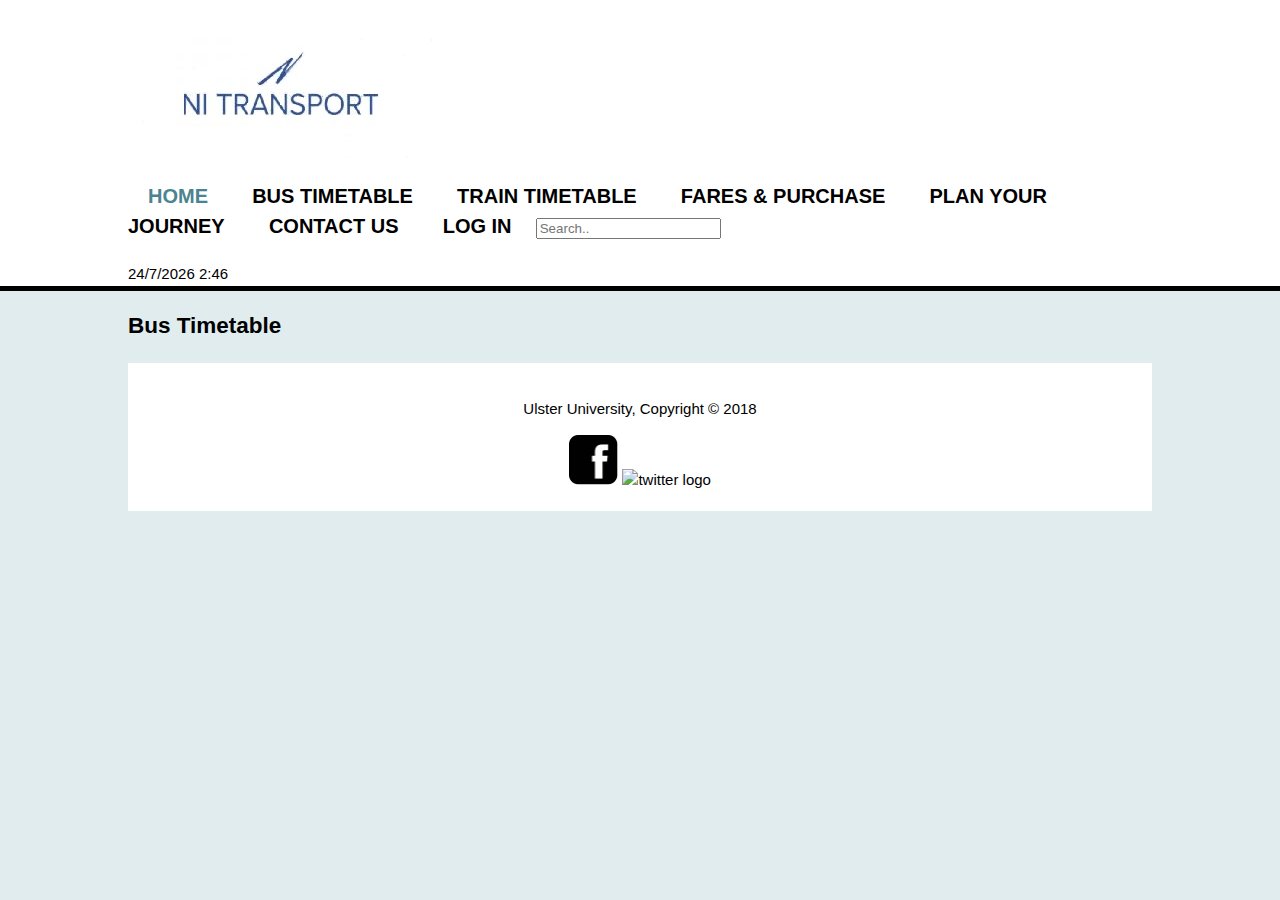
==== bus.html @ bf231daf "Add files via upload" ====
<!DOCTYPE html>
<html>
<head>
	<title>Group Assignment</title>
	<meta name="viewport" content="width=device-width, initial-scale=1.0">
	<link rel="stylesheet" href="main.css">
</head>
<body>
    <header>
      <div class="container">
		  <div id=branding">
		  <img id="logo" src="logo1.jpg"
		  </div>
           
<br>
            <nav>
                <ul>
                    <li class="current"><a href="index.html">Home</a></li>
		            <li><a href="bus.html">Bus Timetable</a></li>
		            <li><a href="train.html">Train Timetable</a></li>
					<li><a href="fares.html">Fares & Purchase</a></li>
		            <li><a href="plan.html">Plan Your Journey</a></li>
		            <li><a href="contact.html">Contact Us</a></li>
					<li><a href="staff.html">Log In</a></li>
					<input type="text" placeholder="Search..">
                </ul>
				<br>
            </nav>
			
			<script>
  var currentDate = new Date(),
      day = currentDate.getDate(),
      month = currentDate.getMonth() + 1,
      year = currentDate.getFullYear();
  document.write(day + "/" + month + "/" + year)
</script>
<script>
 var currentTime = new Date(),
      hours = currentTime.getHours(),
      minutes = currentTime.getMinutes();
 if (minutes < 10) {
  minutes = "0" + minutes;
  }
 document.write(hours + ":" + minutes)
</script>
      </div>
    </header>
	
	<section id="timetable">
	  <div class="container">
	    <h2>Bus Timetable</h2>
		<table>
	
	<footer>
	    <p>Ulster University, Copyright &copy; 2018</p>
		
		<img src="facebook.png" alt="facebook logo" href="facebook.com">
        <img src="twitter.png" alt="twitter logo" href="twitter.com">
    </footer>
	
</body>
</html>
---- main.css ----
body
{
	font-family: Arial, Helvetica, sans-serif;
	font-size: 15px;
	line-height: 1.5;
	padding: 0;
	margin: 0;
	background-color: #E1ECEF;
}

.container
{
	width: 80%;
	margin: auto;
	overflow: hidden;
}

header
{
	background-color: #FFFFFF;
	color: #000000;
	padding-top: 30px;
	min-height: 70px;
	border-bottom: #000000 5px solid;
}

header a
{
	color: #000000;
	text-decoration: none;
	text-transform: uppercase;
	font-size: 20px;
	font-weight: bold;
}

header ul 
{
	margin: 0;
	padding: 0;
}

header li 
{
	float: center;
	display: inline;
	padding: 0 20px 0 20px;
}

header #branding
{
	float: left;
}

header #branding h1
{
	margin: 0;
}

header nav
{
	float: right;
	margin-top: 10px;
}

header .current a
{
	color: #4B8491;
	font-weight: bold;
}

header a:hover
{
    color: #cccccc;
	font-weight: bold;
}


#showcase
{
	min-height: 500px;
	background:url(rail.jpg) no-repeat;
    background-size: cover;
	text-align: center;
	color: #ffffff;
	background-attachment: fixed;
}

#showcase h1
{
	margin-top: 100px;
	font-size: 55px;
	margin-bottom: 10px;
}

#showcase p
{
	font-size: 20px;
}

#button
{
	padding: 15px;
	color: #ffffff;
	background-color: #7D8586;
}

#button h1
{
	float: left:
}

#button form
{
	float: left;
	margin-top: 15px;
}

.button1
{
	height: 30px;
	background-color: #000000;
	border: 0;
	padding-left: 20px;
	padding-right: 20px;
	color: #ffffff;
}

#button input[type="text"]
{
	padding: 4px;
	height: 25px;
	width: 250px;
}


#button input[type="email"]
{
	padding: 4px;
	height: 25px;
	width: 250px;
}

#topics
{
	margin-top: 20px;
}

#topics .topic1
{
	float: left;
	width: 30%;
	padding: 10px;
	text-align: center;
}

#topics .topic1 img
{
	width: 280px;
}

script{
	margin-left: auto:
	

}

footer
{
	padding: 20px;
	margin-top: 20px;
	color: #000000;
	background-color: #FFFFFF;
	text-align: center;
}

footer img
{
    width: 5%;
}
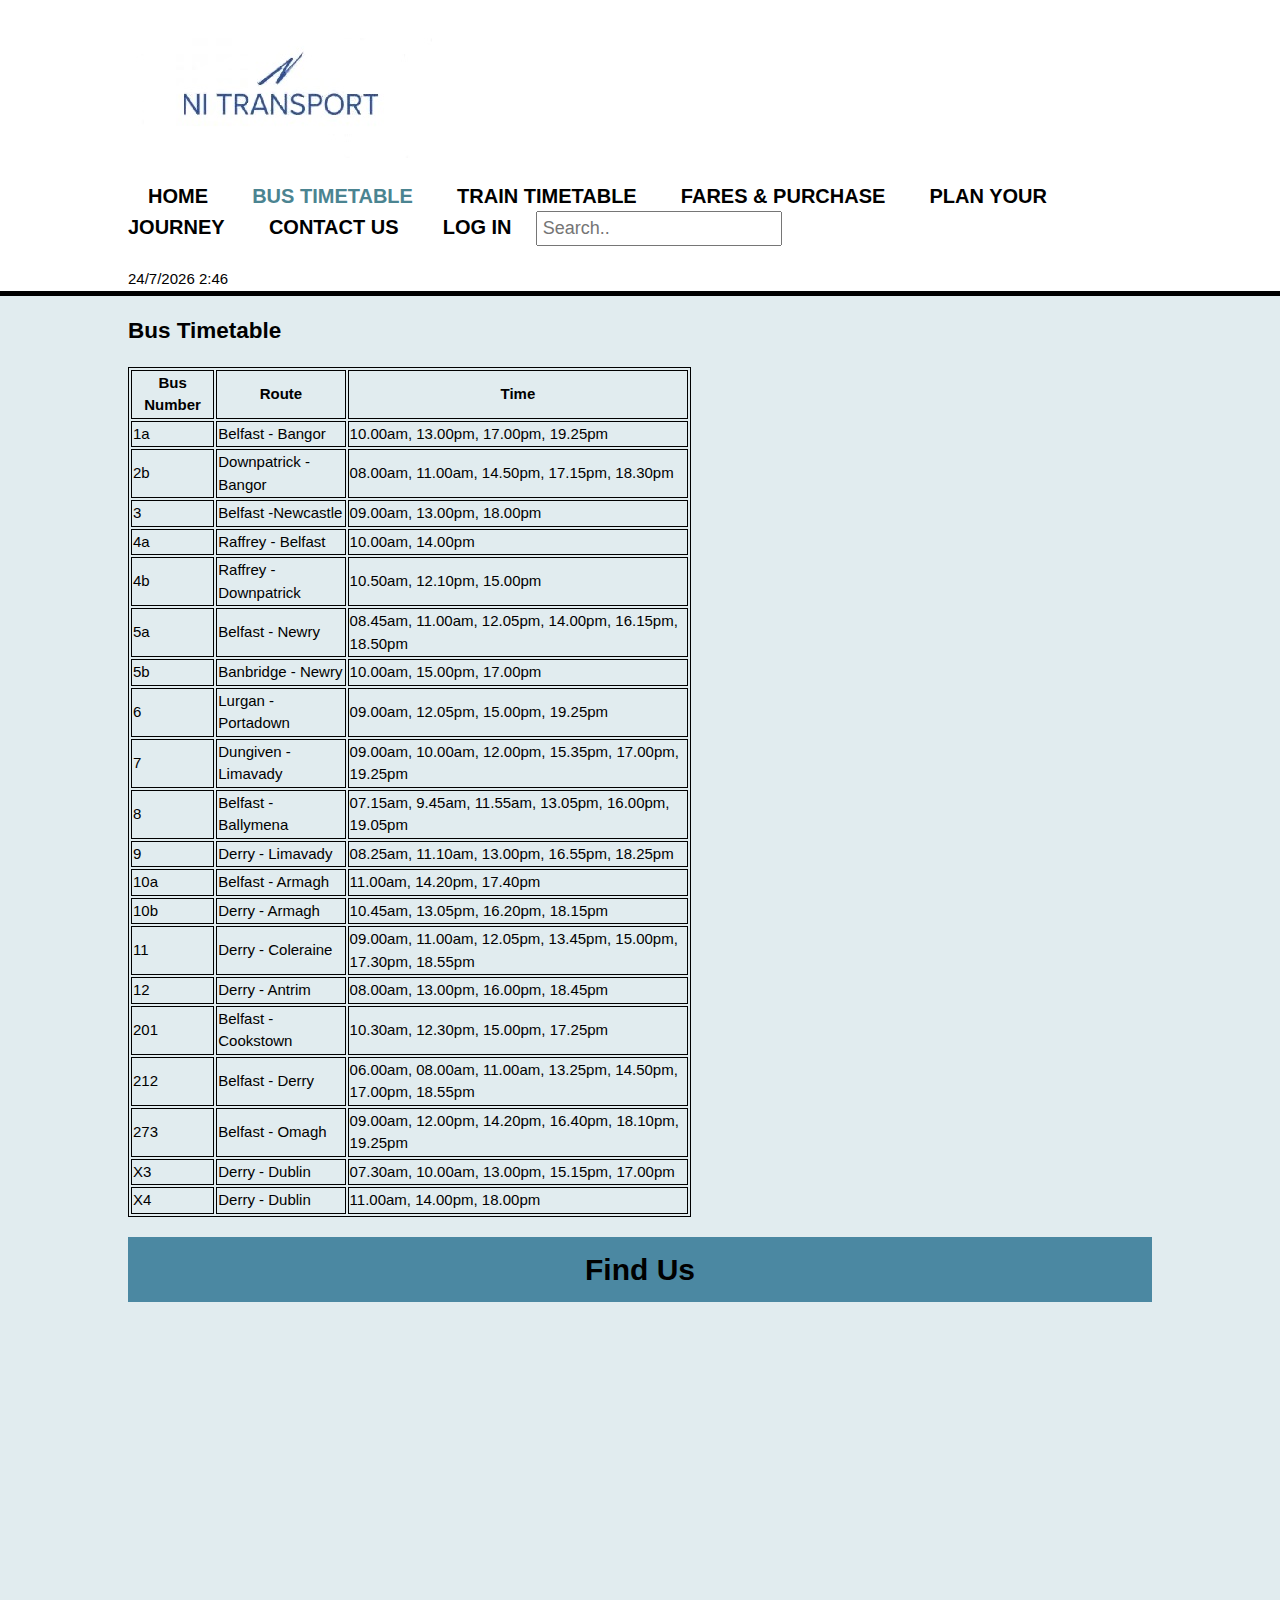
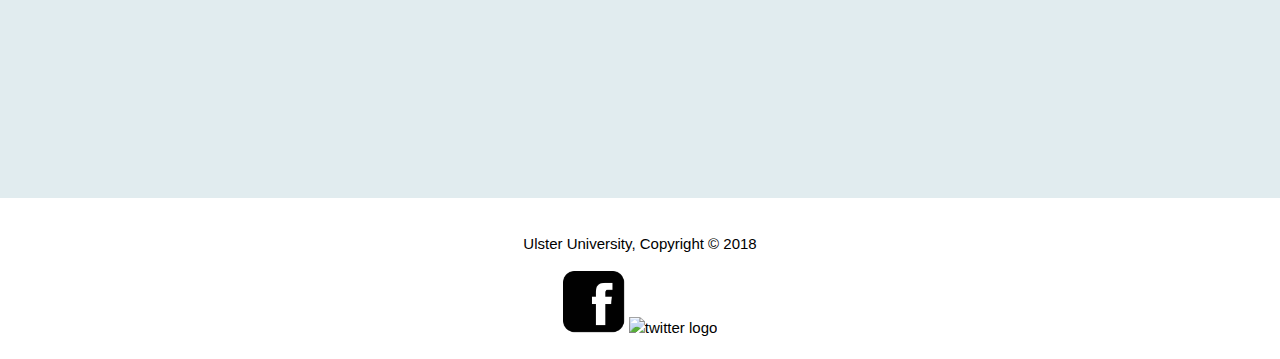
==== commit 81580a36: "Changes to bus, train, plan, contact pages" ====
--- a/bus.html
+++ b/bus.html
@@ -15,8 +15,8 @@
 <br>
             <nav>
                 <ul>
-                    <li class="current"><a href="index.html">Home</a></li>
-		            <li><a href="bus.html">Bus Timetable</a></li>
+                    <li><a href="index.html">Home</a></li>
+		            <li class="current"><a href="bus.html">Bus Timetable</a></li>
 		            <li><a href="train.html">Train Timetable</a></li>
 					<li><a href="fares.html">Fares & Purchase</a></li>
 		            <li><a href="plan.html">Plan Your Journey</a></li>
@@ -46,17 +46,137 @@
       </div>
     </header>
 	
+	
 	<section id="timetable">
 	  <div class="container">
 	    <h2>Bus Timetable</h2>
-		<table>
+		<table style="width:55%">
+		    <tr>
+			   <th>Bus Number</th>
+			   <th>Route</th>
+			   <th>Time</th>
+			</tr>
+			<tr>
+			   <td>1a</td>
+			   <td>Belfast - Bangor</td>
+			   <td>10.00am, 13.00pm, 17.00pm, 19.25pm</td>
+			</tr>
+			<tr>
+			   <td>2b</td>
+			   <td>Downpatrick - Bangor</td>
+			   <td>08.00am, 11.00am, 14.50pm, 17.15pm, 18.30pm</td>
+			</tr>
+		    <tr>
+			   <td>3</td>
+			   <td>Belfast -Newcastle</td>
+			   <td>09.00am, 13.00pm, 18.00pm</td>
+			</tr>
+			<tr>
+			   <td>4a</td>
+			   <td>Raffrey - Belfast</td>
+			   <td>10.00am, 14.00pm</td>
+			</tr>
+			<tr>
+			   <td>4b</td>
+			   <td>Raffrey - Downpatrick</td>
+			   <td>10.50am, 12.10pm, 15.00pm</td>
+			</tr>
+			<tr>
+			   <td>5a</td>
+			   <td>Belfast - Newry</td>
+			   <td>08.45am, 11.00am, 12.05pm, 14.00pm, 16.15pm, 18.50pm</td>
+			</tr>
+			<tr>
+			   <td>5b</td>
+			   <td>Banbridge - Newry</td>
+			   <td>10.00am, 15.00pm, 17.00pm</td>
+			</tr>
+			<tr>
+			   <td>6</td>
+			   <td>Lurgan - Portadown</td>
+			   <td>09.00am, 12.05pm, 15.00pm, 19.25pm</td>
+			</tr>
+			<tr>
+			   <td>7</td>
+			   <td>Dungiven - Limavady</td>
+			   <td>09.00am, 10.00am, 12.00pm, 15.35pm, 17.00pm, 19.25pm</td>
+			</tr>
+			<tr>
+			   <td>8</td>
+			   <td>Belfast - Ballymena</td>
+			   <td>07.15am, 9.45am, 11.55am, 13.05pm, 16.00pm, 19.05pm</td>
+			</tr>
+			<tr>
+			   <td>9</td>
+			   <td>Derry - Limavady</td>
+			   <td>08.25am, 11.10am, 13.00pm, 16.55pm, 18.25pm</td>
+			</tr>
+			<tr>
+			   <td>10a</td>
+			   <td>Belfast - Armagh</td>
+			   <td>11.00am, 14.20pm, 17.40pm</td>
+			</tr>
+			<tr>
+			   <td>10b</td>
+			   <td>Derry - Armagh</td>
+			   <td>10.45am, 13.05pm, 16.20pm, 18.15pm</td>
+			</tr>
+			<tr>
+			   <td>11</td>
+			   <td>Derry - Coleraine</td>
+			   <td>09.00am, 11.00am, 12.05pm, 13.45pm, 15.00pm, 17.30pm, 18.55pm</td>
+			</tr>
+			<tr>
+			   <td>12</td>
+			   <td>Derry - Antrim</td>
+			   <td>08.00am, 13.00pm, 16.00pm, 18.45pm</td>
+			</tr>
+			<tr>
+			   <td>201</td>
+			   <td>Belfast - Cookstown</td>
+			   <td>10.30am, 12.30pm, 15.00pm, 17.25pm</td>
+			</tr>
+			<tr>
+			   <td>212</td>
+			   <td>Belfast - Derry</td>
+			   <td>06.00am, 08.00am, 11.00am, 13.25pm, 14.50pm, 17.00pm, 18.55pm</td>
+			</tr>
+			<tr>
+			   <td>273</td>
+			   <td>Belfast - Omagh</td>
+			   <td>09.00am, 12.00pm, 14.20pm, 16.40pm, 18.10pm, 19.25pm</td>
+			</tr>
+			<tr>
+			   <td>X3</td>
+			   <td>Derry - Dublin</td>
+			   <td>07.30am, 10.00am, 13.00pm, 15.15pm, 17.00pm</td>
+			</tr>
+			<tr>
+			   <td>X4</td>
+			   <td>Derry - Dublin</td>
+			   <td>11.00am, 14.00pm, 18.00pm</td>
+			</tr>
+	    </table> 
+		</div>
+		</section>
+				
+        <section id="map">
+         <div class="container">
+          <h1>Find Us</h1>
+          <div id="mapembed">
+          <iframe src="https://www.google.com/maps/embed?pb=!1m18!1m12!1m3!1d2288.6705057764343!2d-7.320347448454838!3d54.99641078026144!2m3!1f0!2f0!3f0!3m2!1i1024!2i768!4f13.1!3m3!1m2!1s0x485fe1836adfcb11%3A0x33fcd594e4233791!2sDerry+Translink+Ulsterbus+Station!5e0!3m2!1sen!2suk!4v1544382500508" width="600" height="450" frameborder="0" style="border:0" allowfullscreen></iframe>
+          </div>
+         </div>
+        </section>	
+		
 	
+ 
 	<footer>
 	    <p>Ulster University, Copyright &copy; 2018</p>
 		
 		<img src="facebook.png" alt="facebook logo" href="facebook.com">
         <img src="twitter.png" alt="twitter logo" href="twitter.com">
     </footer>
-	
+
 </body>
 </html>--- a/main.css
+++ b/main.css
@@ -178,5 +178,143 @@
     width: 5%;
 }
 
-
-	+table, th, td
+{
+	border: 1px solid black;
+}
+
+
+#map h1{
+  text-align: center;
+  background-color:#4b88a2;
+  padding-top: 10px;
+  padding-bottom: 10px;
+}
+
+#mapembed{
+  text-align: center;
+}
+
+article#main-article
+{
+	float:right;
+	width: 65%;
+	text-align: center;
+}
+
+#showcase1
+{
+	min-height: 400px;
+	background:url(help.jpg) no-repeat;
+    background-size: cover;
+	text-align: center;
+	color: #ffffff;
+	background-attachment: fixed;
+}
+
+#contactus
+{
+	margin-top: 20px;
+}
+
+#contactus .enquiry
+{
+	font-size: 18px;
+	float: left;
+	width: 43%;
+	padding: 40px;
+}
+
+.enquiry form
+{
+	 margin-top: 15px;
+	 width: 250px;
+}
+
+label
+{
+	font-size: 20px;
+}
+
+#enquiry1
+{
+	width: 230px;
+	padding: 8px;
+}
+
+input[type="text"]
+{
+    font-size:18px;
+	padding: 5px;
+}
+
+input[type="number"]
+{
+    font-size:18px;
+	padding: 5px;
+}
+
+input[type="email"]
+{
+    font-size:18px;
+	padding: 5px;
+}
+
+input[type="submit"]
+{
+    font-size:20px;
+}
+
+textarea
+{
+	width: 500px;
+	padding: 20px;
+}
+
+input[type="date"]
+{
+    font-size:18px;
+	padding: 1px;
+}
+
+input[type="time"]
+{
+    font-size:18px;
+	padding: 1px;
+}
+
+input[type="radio"]
+{
+    font-size:20px;
+	padding: 8px;
+}
+
+#contactus h3
+{
+  text-align: center;
+  background-color:#4b88a2;
+  padding-top: 10px;
+  padding-bottom: 10px;
+}
+
+#plan .journey
+{
+	font-size: 18px;
+	float: left;
+	width: 45%;
+	padding: 40px;
+}
+
+.journey form
+{
+	 margin-top: 15px;
+	 width: 100px;
+}
+
+#plan h3
+{
+  text-align: center;
+  background-color:#4b88a2;
+  padding-top: 10px;
+  padding-bottom: 10px;
+}